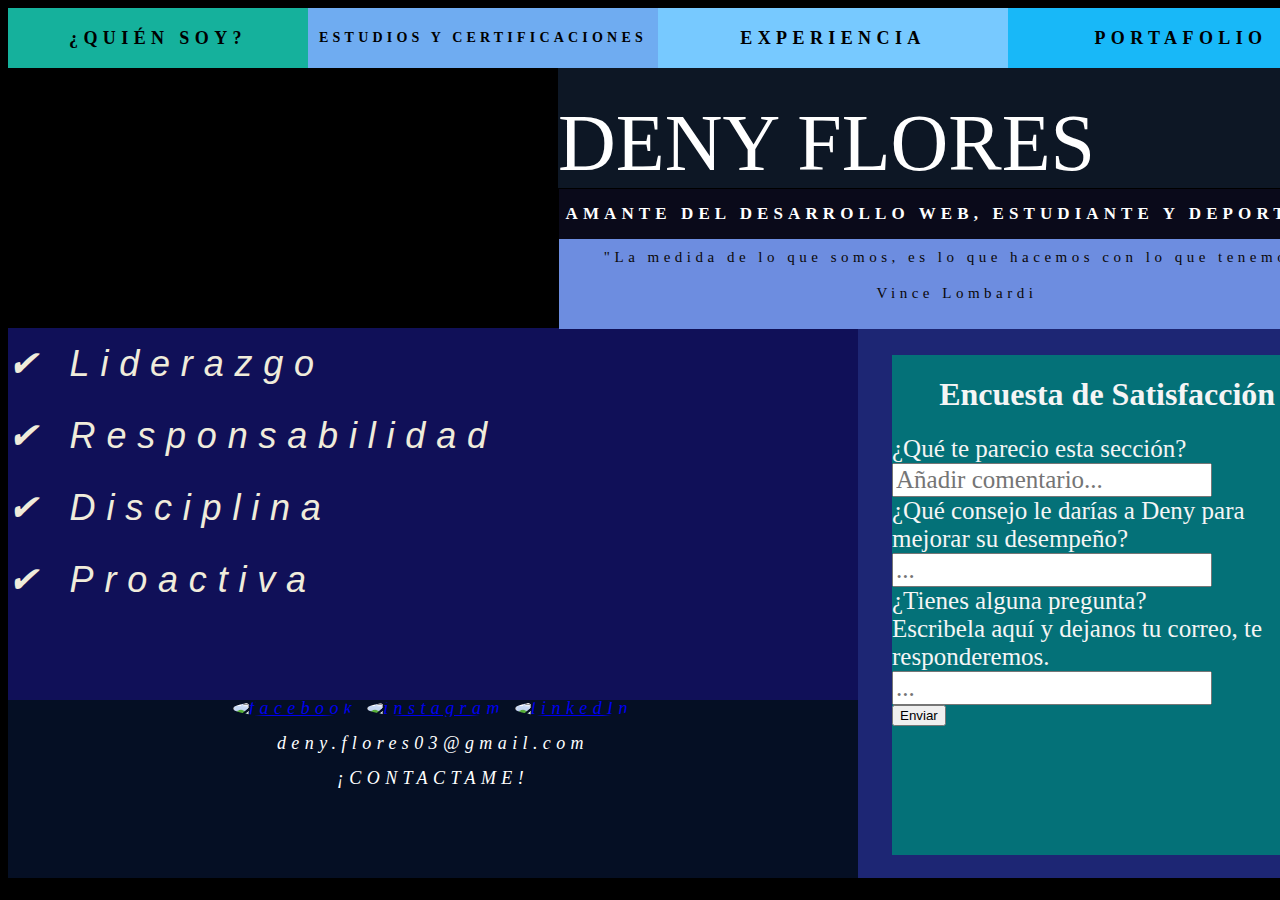
==== assets/index.html @ 0c9d14b7 "Cambios" ====
<!DOCTYPE html>
<html lang="es">
    
<head>
    <meta charset="UTF-8">
   <link rel="stylesheet" href="css/styles.css" type="text/css">
    <title>CV ONLINE</title>
    <style >
      body {font-family: Arial, Helvetica, sans-serif;}
      
      /* The Modal (background) */
      .modal {
        display: none; /* Hidden by default */
        position: fixed; /* Stay in place */
        z-index: 1; /* Sit on top */
        padding-top: 100px; /* Location of the box */
        left: 0;
        top: 0;
        width: 100%; /* Full width */
        height: 100%; /* Full height */
        overflow: auto; /* Enable scroll if needed */
        background-color: rgb(0,0,0); /* Fallback color */
        background-color: rgba(0,0,0,0.4); /* Black w/ opacity */
      }
      
      /* Modal Content */
      .modal-content {
        background-color: #fefefe;
        margin: auto;
        padding: 20px;
        border: 1px solid #888;
        width: 80%;
      }
      
      /* The Close Button */
      .close {
        color: #aaaaaa;
        float: right;
        font-size: 28px;
        font-weight: bold;
      }
      
      .close:hover,
      .close:focus {
        color: #000;
        text-decoration: none;
        cursor: pointer;
      }
      </style>
    
</head>

<body>
    <div class="margen">
    <a href="http://127.0.0.1:5500/assets/sobre-mi.html"><div class="descripcion"><b>¿QUIÉN SOY?</b></div></a>
    <a href="http://127.0.0.1:5500/assets/estudios.html"><div class="estudios"><b>ESTUDIOS Y CERTIFICACIONES</b></div></a>
    <a href="http://127.0.0.1:5500/assets/experiencia.html"><div class="experiencia"><b>EXPERIENCIA</b></div></a> 
    <a href="http://127.0.0.1:5500/assets/portafolio.html"><div class="portafolio"><b>PORTAFOLIO</b></div></a>
    <div class="foto"><img src="img/foto1.jpg" alt="fondo" class="imgredonda" ></div>
    <div class="nombre">DENY FLORES</div>
    <div class="desc">AMANTE DEL DESARROLLO WEB, ESTUDIANTE Y DEPORTISTA</div>
    
    <div class="frase">"La medida de lo que somos, es lo que hacemos con lo que tenemos" 
    </br>Vince Lombardi</div>
    <div class="hab">✔ Liderazgo
    </br>   ✔ Responsabilidad
    </br>✔ Disciplina 
    </br>✔ Proactiva</div>
    <div class="fondo1"><div class="form">   
         <h1>Encuesta de Satisfacción</h1>
         
           <div class="seccion">
                <label for="seccion">¿Qué te parecio esta sección?</label>
            </br>
                <input  class="seccion" id="seccion" type="text" name="satisfaccion" placeholder="Añadir comentario..." 
                required/>
            </div>
            <div class="consejo">
                <label for="consejo ">¿Qué consejo le darías a Deny para mejorar su desempeño?</label>
            </br>
                <input class="consejo" type="text" name="consejo" placeholder="..." required/>
            </div>
        <div class="pregunta">
        <label for="correo">¿Tienes alguna pregunta?
        </br> Escribela aquí y dejanos tu correo, te responderemos.</label>
        </br>
        <input class="pregunta" type="correo" name="correo" placeholder="..." required/></div>
                
        <!-- Trigger/Open The Modal -->
        <button id="myBtn">Enviar</button>

        <!-- The Modal -->
       
        
        
        </div>
        </div>
             
            
    <div class="redes"><a href="https://www.facebook.com/den.flores.3150/"><img src="img/facebook.png" alt="facebook" class="red"/></a>
    <a href="https://www.instagram.com/?hl=es"><img src="img/insta.png" alt="instagram" class="red"/></a>
    <a href="https://www.linkedin.com/in/deny-flores03/"><img src="img/likedin.png" alt="linkedIn" class="red" /></a><P>deny.flores03@gmail.com</P>¡CONTACTAME!
   </div>
   <div id="myModal" class="modal">

    <!-- Modal content -->
    <div class="modal-content">
        <span class="close">&times;</span>
        <p>Se envio encuesta de satisfaccion</p>
    </div>

    </div>
   
</div>

    

    
<script src="function.js">
  
    </script>


</body>
</html>
---- assets/css/styles.css ----
body{
    background-color: black;

}
.margen{
    width: 1346px;
    height: 850px;
}
.descripcion{
    width: 300px;
    height: 60px;
    background-color: rgb(21, 177, 156);
    float: left;
    text-align: center;
    font-family: Kadwa;
font-style: normal;
font-weight: bold;
font-size: 18px;
line-height: 60px;
letter-spacing: 0.3em;

color: #000000;

    
}
.estudios{
    width: 350px;
    height: 60px;
    background-color: rgb(111, 172, 241);
    float: left;
    text-align: center;

    font-family: Kadwa;
    font-style: normal;
    font-weight: bold;
    font-size: 14px;
    line-height: 60px;
    letter-spacing: 0.3em;
    
    color: #000000;
    
}
.experiencia{
    width: 350px;
    height: 60px; 
    background-color: rgb(119, 201, 255);
    float: left;
    text-align:center;
    font-family: Montserrat;
font-style: normal;
font-weight: bold;
font-size: 18px;
line-height: 60px;

letter-spacing: 0.3em;

color: #000000;


}
.portafolio{
    width: 346px;
    height: 60px;
    background-color: rgb(24, 184, 248);
    float: left;
    text-align: center;
    font-family: Kadwa;
font-style: normal;
font-weight: bold;
font-size: 18px;
line-height: 60px;
text-align: center;
letter-spacing: 0.3em;

color: #000000;

}
.foto{
    width: 550px;
    height: 260px;
   background: url(https://png.pngtree.com/thumb_back/fh260/background/20201102/pngtree-blue-abstract-network-technology-wallpaper-image_454463.jpg) no-repeat;
   float: left;
   
   
   
   
}
.imgredonda{
    width: 258px;
    height: 258px;
    border-radius: 360px;
    display: block;
    margin-left: auto;
    margin-right: auto;
    
}
.nombre{
    width: 796px;
    height: 120px;
   
    background-color: rgb(13, 23, 37);
    float: left;
    color: rgb(205, 167, 223);
    font-family: Lateef;
    font-size: 80px;
    line-height: 150px;

color: #FFFFFF;


}

.desc{
position: absolute;
width: 796px;
height: 50px;
left: 559px;
top: 189px;
background-color: rgb(10, 10, 26);

font-family: Kadwa;
font-style: normal;
font-weight: bold;
font-size: 17px;
line-height: 50px;
letter-spacing: 0.3em;
text-align: center;
color: #FFFFFF;

}

.frase{
    position: absolute;
width: 796px;
height: 90px;
left: 559px;
top: 239px;
background: #6D8DE0;

font-family: cursive;
font-style: normal;

font-size: 15px;
line-height: 36px;
text-align: center;
letter-spacing: 0.3em;
float: none;

color: #0a0707;
}
.hab{
    width: 850px;
    height: 400px;
    top: 200px;
    background-color: rgb(16, 16, 88);
    
font-style: italic;
font-size: 36px;
line-height: 72px;
letter-spacing: 0.3em;
color: rgb(240, 236, 219);
float: left;
}

.fondo1{
    width: 496px;
    height: 550px;
    background-color: #1D2674;
    float: left;
}
.form{
    position: absolute;
width: 430.33px;
height: 500px;
left: 892px;
top: 355px;

background: #047178;
float: left;
    
}
h1{
    text-align: center;
    color: whitesmoke;
    font-family: cursive;
}
.seccion{
    font-size: 25px;
    color: whitesmoke;
    font-family: cursive;
}
.consejo{
    font-size: 25px;
    color: whitesmoke;
    font-family: cursive;
}
.pregunta{
    font-size: 25px;
    color: whitesmoke;
    font-family: cursive;
}
.enviar{
    right: 50px;
    font-size: 60px;
}
.redes{
    position: absolute;
    width: 850px;
    height: 178px;
    background-color: rgb(5, 15, 36);
    top: 700px;
    
    float: left;
    font-family: Codystar;
font-style:italic;
font-weight: normal;
font-size: 18px;
line-height: 17px;
letter-spacing: 0.3em;
text-align: center;
color: #FFFFFF;
}
.red{
    width: 90px;
    height: 90px;
    border-radius: 50%;
    left: 58px;
    top: 900px;
    
}
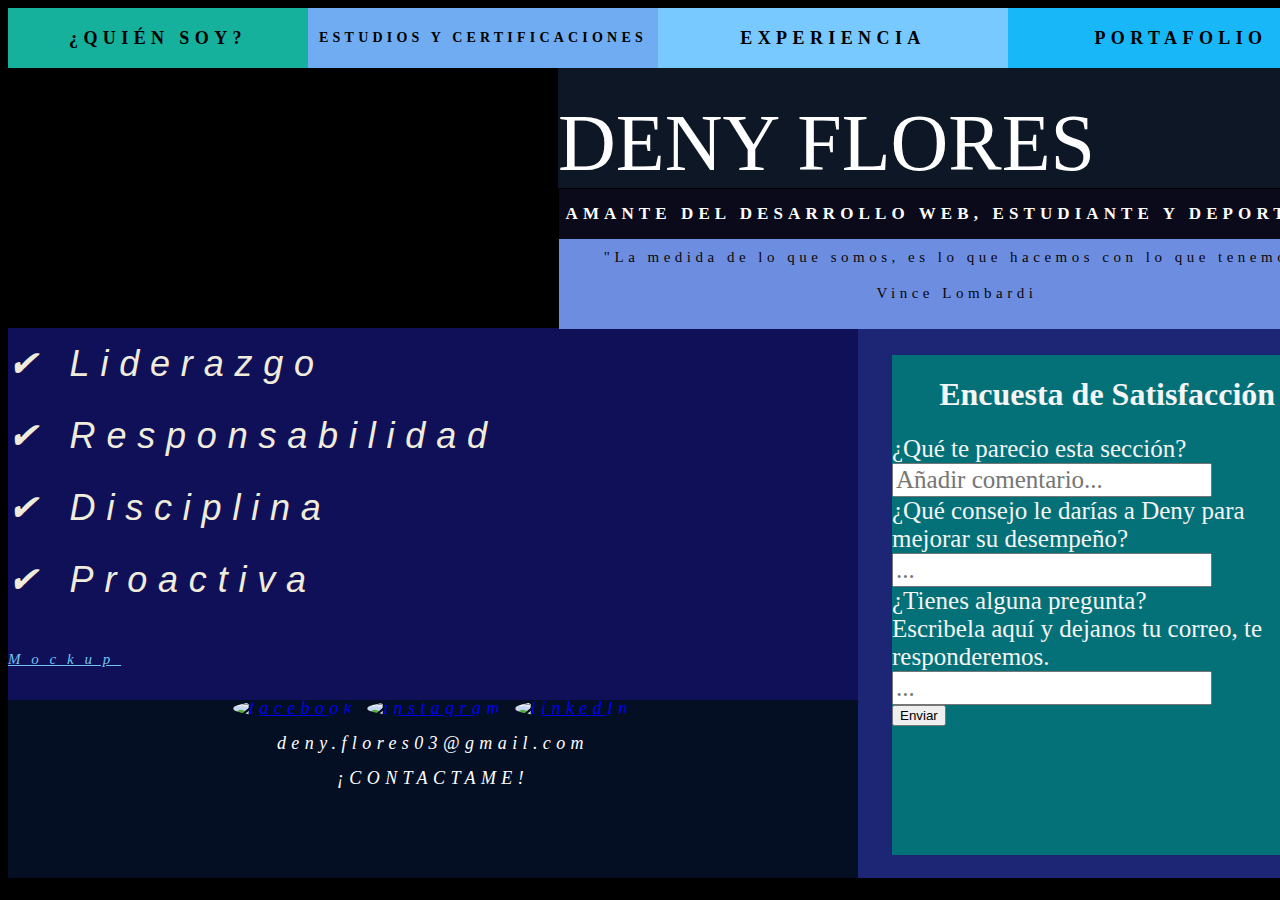
==== commit 6fb4ece3: "Se agrega mockup figma" ====
--- a/assets/index.html
+++ b/assets/index.html
@@ -2,10 +2,10 @@
 <html lang="es">
     
 <head>
-    <meta charset="UTF-8">
-   <link rel="stylesheet" href="css/styles.css" type="text/css">
-    <title>CV ONLINE</title>
-    <style >
+      <meta charset="UTF-8">
+      <link rel="stylesheet" href="css/styles.css" type="text/css">
+      <title>CV ONLINE</title>
+      <style >
       body {font-family: Arial, Helvetica, sans-serif;}
       
       /* The Modal (background) */
@@ -52,49 +52,46 @@
 
 <body>
     <div class="margen">
-    <a href="http://127.0.0.1:5500/assets/sobre-mi.html"><div class="descripcion"><b>¿QUIÉN SOY?</b></div></a>
-    <a href="http://127.0.0.1:5500/assets/estudios.html"><div class="estudios"><b>ESTUDIOS Y CERTIFICACIONES</b></div></a>
-    <a href="http://127.0.0.1:5500/assets/experiencia.html"><div class="experiencia"><b>EXPERIENCIA</b></div></a> 
-    <a href="http://127.0.0.1:5500/assets/portafolio.html"><div class="portafolio"><b>PORTAFOLIO</b></div></a>
+    <a href="http://127.0.0.1:5500/sobre-mi.html"><div class="descripcion"><b>¿QUIÉN SOY?</b></div></a>
+    <a href="http://127.0.0.1:5500/estudios.html"><div class="estudios"><b>ESTUDIOS Y CERTIFICACIONES</b></div></a>
+    <a href="http://127.0.0.1:5500/experiencia.html"><div class="experiencia"><b>EXPERIENCIA</b></div></a> 
+    <a href="http://127.0.0.1:5500/portafolio.html"><div class="portafolio"><b>PORTAFOLIO</b></div></a>
     <div class="foto"><img src="img/foto1.jpg" alt="fondo" class="imgredonda" ></div>
     <div class="nombre">DENY FLORES</div>
     <div class="desc">AMANTE DEL DESARROLLO WEB, ESTUDIANTE Y DEPORTISTA</div>
     
-    <div class="frase">"La medida de lo que somos, es lo que hacemos con lo que tenemos" 
-    </br>Vince Lombardi</div>
+    <div class="frase">"La medida de lo que somos, es lo que hacemos con lo que tenemos" </br>Vince Lombardi</div>
     <div class="hab">✔ Liderazgo
     </br>   ✔ Responsabilidad
     </br>✔ Disciplina 
-    </br>✔ Proactiva</div>
-    <div class="fondo1"><div class="form">   
+    </br>✔ Proactiva</br>
+  <a href="https://www.figma.com/file/JErwX4FD7nolRT8vef4W5i/Untitled?node-id=0%3A1" class="figma">Mockup</a></div>
+    
+     <div class="fondo1"><div class="form"> 
+       <form>  
          <h1>Encuesta de Satisfacción</h1>
          
            <div class="seccion">
                 <label for="seccion">¿Qué te parecio esta sección?</label>
             </br>
-                <input  class="seccion" id="seccion" type="text" name="satisfaccion" placeholder="Añadir comentario..." 
-                required/>
-            </div>
+                <input  class="seccion" id="seccion" type="text" name="satisfaccion" placeholder="Añadir comentario..."> </div>
             <div class="consejo">
                 <label for="consejo ">¿Qué consejo le darías a Deny para mejorar su desempeño?</label>
             </br>
-                <input class="consejo" type="text" name="consejo" placeholder="..." required/>
-            </div>
+                <input class="consejo" type="text" name="consejo" placeholder="..." ></div>
         <div class="pregunta">
         <label for="correo">¿Tienes alguna pregunta?
         </br> Escribela aquí y dejanos tu correo, te responderemos.</label>
         </br>
-        <input class="pregunta" type="correo" name="correo" placeholder="..." required/></div>
+        <input class="pregunta" type="correo" name="correo" placeholder="..." /></div>
                 
-        <!-- Trigger/Open The Modal -->
+        
         <button id="myBtn">Enviar</button>
-
-        <!-- The Modal -->
-       
+  
         
         
         </div>
-        </div>
+       </div>
              
             
     <div class="redes"><a href="https://www.facebook.com/den.flores.3150/"><img src="img/facebook.png" alt="facebook" class="red"/></a>
@@ -103,14 +100,14 @@
    </div>
    <div id="myModal" class="modal">
 
-    <!-- Modal content -->
+    
     <div class="modal-content">
         <span class="close">&times;</span>
         <p>Se envio encuesta de satisfaccion</p>
     </div>
 
     </div>
-   
+  </form>
 </div>
 
     
--- a/assets/css/styles.css
+++ b/assets/css/styles.css
@@ -162,6 +162,13 @@
 color: rgb(240, 236, 219);
 float: left;
 }
+.figma{
+    font-style: italic;
+    font-family: cursive;
+    font-size: 15px;
+    color: rgb(116, 194, 240);
+
+}
 
 .fondo1{
     width: 496px;
